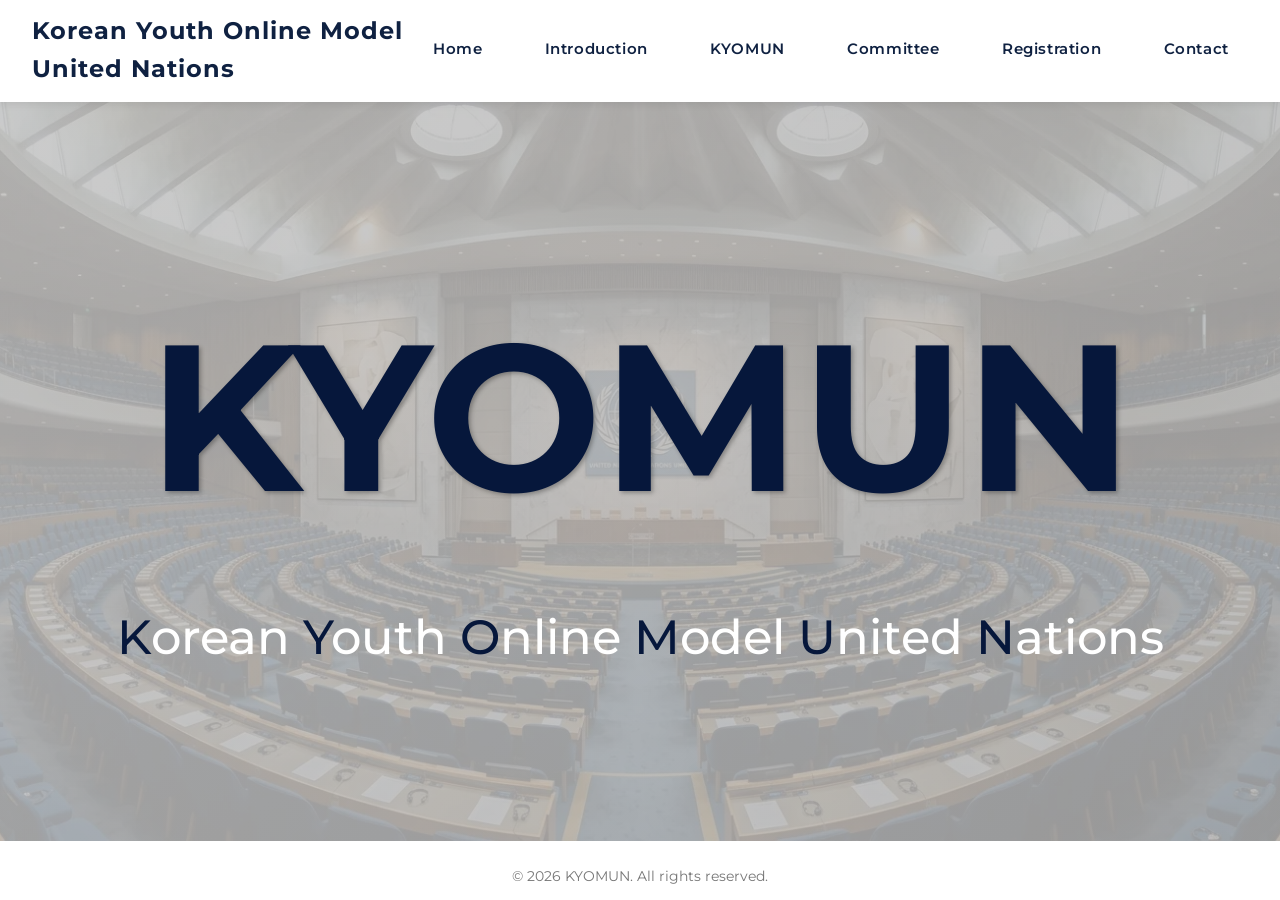
==== index.html @ 9842dc40 "Add files via upload" ====
<!DOCTYPE html>
<html lang="en">
<head>
    <meta charset="UTF-8">
    <meta name="viewport" content="width=device-width, initial-scale=1.0">
    <title>Home - KYOMUN</title>
    <link rel="stylesheet" href="styles.css">
</head>
<body class="home-page">
    <!-- Navigation -->
    <nav class="navbar">
        <div class="nav-container">
            <div class="logo-section">
                <span class="brand-name">Korean Youth Online Model United Nations</span>
            </div>
            
            <ul class="nav-menu">
                <li class="nav-item">
                    <a href="index.html" class="nav-link">Home</a>
                </li>
                <li class="nav-item dropdown">
                    <a href="#" class="nav-link">Introduction</a>
                    <div class="dropdown-menu">
                        <a href="about-kyomun.html" class="dropdown-link">About KYOMUN</a>
                        <a href="about-kylo.html" class="dropdown-link">About KYLO</a>
                        <a href="member.html" class="dropdown-link">About the Team</a>
                    </div>
                </li>
                <li class="nav-item dropdown">
                    <a href="#" class="nav-link">KYOMUN</a>
                    <div class="dropdown-menu">
                        <a href="overview.html" class="dropdown-link">Overview</a>
                        <a href="schedule.html" class="dropdown-link">Schedule</a>
                        <a href="conference-material.html" class="dropdown-link">Conference Material</a>
                    </div>
                </li>
                <li class="nav-item dropdown">
                    <a href="#" class="nav-link">Committee</a>
                    <div class="dropdown-menu">
                        <a href="who.html" class="dropdown-link">WHO</a>
                        <a href="uncstd.html" class="dropdown-link">UNCSTD</a>
                        <a href="specpol.html" class="dropdown-link">SPECPOL</a>
                    </div>
                </li>
                <li class="nav-item dropdown">
                    <a href="#" class="nav-link">Registration</a>
                    <div class="dropdown-menu">
                        <a href="delegate-registration.html" class="dropdown-link">Delegate Registration</a>
                        <a href="faq.html" class="dropdown-link">FAQ</a>
                    </div>
                </li>
                <li class="nav-item dropdown">
                    <a href="#" class="nav-link">Contact</a>
                    <div class="dropdown-menu">
                        <a href="contact-us.html" class="dropdown-link">Contact Us</a>
                    </div>
                </li>
            </ul>

            <div class="hamburger">
                <span></span>
                <span></span>
                <span></span>
            </div>
        </div>
    </nav>

    <!-- Hero Section -->
    <section class="hero">
        <div class="hero-content">
            <h1><span style="color:#06173b;">KYOMUN</span></h1>
            <p class="tagline"><span style="color:#06173b;">K</span>orean <span style="color:#06173b;">Y</span>outh <span style="color:#06173b;">O</span>nline <span style="color:#06173b;">M</span>odel <span style="color:#06173b;">U</span>nited <span style="color:#06173b;">N</span>ations</p>
        </div>
    </section>

    <!-- Footer -->
    <footer class="footer">
        <div class="container">
            <div class="footer-bottom">
                <p>&copy; 2026 KYOMUN. All rights reserved.</p>
            </div>
        </div>
    </footer>

    <script src="script.js"></script>
</body>
</html>
---- styles.css ----
/* ====================================
   KYOMUN - Korean Youth Online Model United Nations
   Professional CSS Stylesheet
   ==================================== */

/*
Font
*/

@import url('https://fonts.googleapis.com/css2?family=League+Spartan:wght@100..900&display=swap');
@import url('https://fonts.googleapis.com/css2?family=Montserrat:ital,wght@0,100..900;1,100..900&display=swap');




/* Root Variables */
:root {
    --primary-blue: #003d82;
    --secondary-blue: #0066cc;
    --light-blue: #e8f1f8;
    --accent-blue: #0099ff;
    --white: #ffffff;
    --light-gray: #f5f5f5;
    --dark-gray: #333333;
    --text-gray: #555555;
    --border-gray: #ddd;
    --success-color: #27ae60;
    --warning-color: #f39c12;
}

/* ====================================
   GLOBAL STYLES
   ==================================== */

* {
    margin: 0;
    padding: 0;
    box-sizing: border-box;
}

html, body {
    width: 100%;
    min-height: 100%;
}

body {
    display: flex;
    flex-direction: column;
    min-height: 100vh;
    font-family:"Montserrat", sans-serif;
    line-height: 1.6;
    color: var(--text-gray);
    background-color: var(--white);
}

.page-content {
    flex: 1;
}

.about-kylo-page .page-content .container,
.about-kyomun-page .page-content .container {
    position: relative;
}

.about-kylo-page .page-content .container::before {
    content: '';
    position: absolute;
    top: -500px;
    left: -400px;
    width: 1000px;
    height: 1000px;
    background: url('kylologo.webp') center/contain no-repeat;
    opacity: 0.1;
    pointer-events: none;
    z-index: 0;
}

.about-kyomun-page .page-content .container::before {
    content: '';
    position: absolute;
    top: -450px;
    left: -400px;
    width: 1000px;
    height: 1000px;
    background: url('kyomunlogo.webp') center/contain no-repeat;
    opacity: 0.1;
    pointer-events: none;
    z-index: 0;
}

.about-kylo-page .page-content article,
.about-kyomun-page .page-content article {
    position: relative;
    z-index: 1;
}

@media (max-width: 900px) {
    .about-kylo-page .page-content .container::before,
    .about-kyomun-page .page-content .container::before {
        display: none;
    }
}

/* KYOMUN header background for Overview / Schedule / Conference Material pages */
.page-header {
    position: relative;
    overflow: hidden;
    min-height: 260px;
    display: flex;
    align-items: center;
}

.page-header::before {
    content: '';
    position: absolute;
    inset: 0;
    opacity: 0.14;
    pointer-events: none;
    z-index: 0;
    transform: scale(1.02);
}

.page-header .container {
    position: relative;
    z-index: 1;
}

@media (max-width: 900px) {
    .page-header::before {
        display: none;
    }
}

.footer {
    margin-top: auto;
}

body.home-page {
    background: transparent;

    min-height: 100vh;
    display: flex;
    flex-direction: column;
}

body.home-page main,
body.home-page section {
    flex: 1;
}

a {
    color: var(--secondary-blue);
    text-decoration: none;
    transition: color 0.3s ease;
}



.container {
    max-width: 1200px;
    margin: 0 auto;
    padding: 0 20px;
}

button {
    cursor: pointer;
    border: none;
    transition: all 0.3s ease;
}

/* ====================================
   ANIMATIONS
   ==================================== */

@keyframes fadeIn {
    from {
        opacity: 0;
    }
    to {
        opacity: 1;
    }
}

.recruiting-popout {
    position: fixed;
    bottom: 24px;
    left: 24px;
    z-index: 1100;
    width: min(320px, calc(100vw - 48px));
    background: linear-gradient(180deg, #0a4da4 0%, #2b79d9 100%);
    color: #ffffff;
    border-radius: 18px;
    box-shadow: 0 18px 40px rgba(0, 0, 0, 0.18);
    padding: 20px 22px;
    animation: popoutFadeIn 0.4s ease-out;
}

.recruiting-popout h2 {
    margin: 0 0 10px;
    font-size: 1.13rem;
    letter-spacing: 0.02em;
}

.recruiting-popout p {
    margin: 0;
    color: rgba(255, 255, 255, 0.92);
    line-height: 1.5;
    font-size: 0.95rem;
}

.recruiting-popout a {
    color: #ffec7a;
    text-decoration: underline;
    font-weight: 700;
}

.recruiting-popout.hide {
    animation: popoutFadeOut 0.3s ease-in forwards;
}

@keyframes popoutFadeIn {
    from {
        opacity: 0;
        transform: translateY(-14px) scale(0.98);
    }
    to {
        opacity: 1;
        transform: translateY(0) scale(1);
    }
}

@keyframes popoutFadeOut {
    from {
        opacity: 1;
        transform: translateY(0) scale(1);
    }
    to {
        opacity: 0;
        transform: translateY(-10px) scale(0.98);
    }
}

/* ====================================
   NAVBAR STYLES
   ==================================== */

.navbar {
    background: transparent !important;
    background-color: transparent !important;
    background-image: none !important;
    color: var(--primary-blue);
    padding: 0;
    position: sticky;
    top: 0;
    z-index: 1000;
    box-shadow: 0 2px 8px rgba(0, 0, 0, 0.08);
    border-bottom: 1px solid rgba(255, 255, 255, 0.2);
    backdrop-filter: blur(10px);
    font-family: "Montserrat", sans-serif;
    letter-spacing: 0.6px;
}

.nav-container {
    width: 100%;
    max-width: none;
    margin: 0;
    display: flex;
    justify-content: space-between;
    align-items: center;
    padding: 0.75rem 2rem 0.75rem 2rem;
    gap: 0;
    background: transparent;
}

.nav-menu {
    order: 2;
}

.logo {
    height: 90px;
    width: 90px;
    object-fit: contain;
    filter: none;
}

.brand-name {
    font-size: 1.5rem;
    font-weight: 700;
    letter-spacing: 1px;
    color: #0F2141;
    font-family: "Montserrat", sans-serif;
}

.nav-menu {
    display: flex;
    list-style: none;
    gap: 1.5rem;
    flex: 0;
    justify-content: flex-end;
}

.nav-item {
    position: relative;
}

.nav-link {
    display: block;
    padding: 1rem 1.2rem;
    color: #0F2141;
    font-weight: 600;
    font-size: 0.95rem;
    transition: color 0.3s ease;
    border-bottom: 3px solid transparent;
    font-family: "Montserrat", sans-serif;
}



/* Dropdown Menu */
.dropdown-menu {
    position: absolute;
    top: 100%;
    left: 0;
    background-color: rgba(255, 255, 255, 0.98);
    min-width: 200px;
    max-width: 240px;
    box-shadow: 0 8px 16px rgba(0, 61, 130, 0.15);
    border-radius: 4px;
    opacity: 0;
    visibility: hidden;
    transform: translateY(-10px);
    transition: all 0.3s ease;
    z-index: 999;
    overflow: hidden;
    box-sizing: border-box;
}

.nav-item:last-child .dropdown-menu {
    left: auto;
    right: 0;
}

.dropdown-menu::before {
    content: '';
    position: absolute;
    top: -8px;
    left: 15px;
    width: 0;
    height: 0;
    border-left: 8px solid transparent;
    border-right: 8px solid transparent;
    border-bottom: 8px solid var(--white);
}

.nav-item:hover .dropdown-menu {
    opacity: 1;
    visibility: visible;
    transform: translateY(0);
}

.dropdown-link {
    display: block;
    padding: 12px 20px;
    color: var(--primary-blue);
    font-weight: 600;
    font-size: 0.9rem;
    border-bottom: 1px solid var(--light-gray);
    transition: all 0.3s ease;
    font-family: "Montserrat", sans-serif;
}

.dropdown-link:last-child {
    border-bottom: none;
}

.dropdown-link:hover {
    background-color: #f3f1f1;
}

/* Hamburger Menu */
.hamburger {
    display: none;
    flex-direction: column;
    cursor: pointer;
    gap: 5px;
    order: 3;
}

.hamburger span {
    width: 25px;
    height: 3px;
    background-color: var(--primary-blue);
    border-radius: 3px;
    transition: all 0.3s ease;
}

/* ====================================
   HERO SECTION
   ==================================== */

.hero {
background:
    linear-gradient(
        135deg,
        rgba(194, 194, 194, 0.85) 0%,
        rgba(179, 179, 179, 0.85) 100%
    ),
    url('conferenceAI.webp') center/cover no-repeat;
    background-size: cover;
    background-position: center;
    color: var(--white);
    padding: 100px 20px;
    text-align: center;
    min-height: 500px;
    display: flex;
    align-items: center;
    justify-content: center;
}

.hero-content h1 {
    font-size: 13rem;
    font-weight: 700;
    margin-bottom: 1rem;
    text-shadow: 2px 2px 4px rgba(0, 0, 0, 0.3);
    animation: fadeIn 1.2s ease-in-out;
}

.hero-content .tagline {
    font-size: 3rem;
    margin-bottom: 1rem;
    font-weight: 500;
    animation: fadeIn 1.2s ease-in-out 0.5s both;
}

.hero-content .subtitle {
    font-size: 1.3rem;
    margin-bottom: 1rem;
    font-weight: 300;
    opacity: 0.9;
    animation: fadeIn 1.2s ease-in-out 1s both;
}

.hero-description {
    font-size: 1.1rem;
    margin-bottom: 2rem;
    max-width: 600px;
    margin-left: auto;
    margin-right: auto;
    opacity: 0.95;
}

.cta-button {
    background-color: #00cc66;
    color: var(--white);
    padding: 12px 40px;
    font-size: 1rem;
    font-weight: 600;
    border-radius: 50px;
    border: none;
    transition: all 0.3s ease;
    box-shadow: 0 4px 15px rgba(0, 204, 102, 0.4);
}

.cta-button:hover {
    background-color: #00b359;
    transform: translateY(-2px);
    box-shadow: 0 6px 20px rgba(0, 204, 102, 0.6);
}

/* ====================================
   PAGE HEADER
   ==================================== */

.page-header {
    background: linear-gradient(135deg, rgba(30, 131, 198, 0.92) 0%, rgba(162, 178, 193, 0.92) 100%);
    background-attachment: fixed;
    color: var(--primary-blue);
    padding: 90px 20px 60px;
    text-align: center;
}

.page-header h1 {
    font-size: 2.5rem;
    margin-bottom: 0.5rem;
    color: #ffffff;
    display: inline-block;
    background: #0f2141;
    padding: 10px 18px;
    border-radius: 8px;
    box-shadow: 0 12px 30px rgba(15, 33, 65, 0.45);
    font-weight: 800;
    letter-spacing: 0.6px;
    text-shadow: 0 4px 12px rgba(0,0,0,0.45);
}

.page-header p {
    font-size: 1.1rem;
    opacity: 0.95;
    color: #f2f7fb;
}

/* ====================================
   ABOUT PREVIEW SECTION
   ==================================== */

.about-preview {
    padding: 60px 20px;
    background-color: var(--light-blue);
}

.section-bg {
    background: none;
}

.cta-section.section-bg {
    background: linear-gradient(135deg, var(--secondary-blue) 0%, var(--primary-blue) 100%);
}

.about-preview h2 {
    text-align: center;
    font-size: 2.2rem;
    color: var(--primary-blue);
    margin-bottom: 3rem;
}

.about-grid {
    display: grid;
    grid-template-columns: repeat(auto-fit, minmax(300px, 1fr));
    gap: 2rem;
}

.about-card {
    background: var(--white);
    padding: 2rem;
    border-radius: 8px;
    box-shadow: 0 2px 8px rgba(0, 61, 130, 0.1);
    border-top: 4px solid var(--secondary-blue);
    transition: all 0.3s ease;
}

.about-card:hover {
    transform: translateY(-5px);
    box-shadow: 0 8px 16px rgba(0, 61, 130, 0.2);
}

.about-card h3 {
    color: var(--secondary-blue);
    margin-bottom: 1rem;
    font-size: 1.3rem;
}

.about-card p {
    color: var(--text-gray);
    line-height: 1.8;
}

/* ====================================
   COMMITTEES PREVIEW SECTION
   ==================================== */

.committees-preview {
    padding: 60px 20px;
    background-color: var(--white);
}

.committees-preview h2 {
    text-align: center;
    font-size: 2.2rem;
    color: var(--primary-blue);
    margin-bottom: 3rem;
}

.committees-grid {
    display: grid;
    grid-template-columns: repeat(auto-fit, minmax(280px, 1fr));
    gap: 2rem;
}

.committee-preview-card {
    background: linear-gradient(135deg, var(--light-blue) 0%, rgba(232, 241, 248, 0.7) 100%);
    padding: 2rem;
    border-radius: 8px;
    border-left: 5px solid var(--secondary-blue);
    transition: all 0.3s ease;
}

.committee-preview-card:hover {
    transform: translateX(5px);
    box-shadow: 0 4px 12px rgba(0, 61, 130, 0.15);
}

.committee-preview-card h3 {
    color: var(--primary-blue);
    font-size: 1.5rem;
    margin-bottom: 0.5rem;
}

.committee-preview-card p {
    color: var(--secondary-blue);
    font-weight: 500;
    margin-bottom: 1rem;
}

.read-more {
    color: var(--secondary-blue);
    font-weight: 600;
    transition: all 0.3s ease;
}

.read-more:hover {
    color: var(--accent-blue);
    margin-left: 5px;
}

/* ====================================
   CTA SECTION
   ==================================== */

.cta-section {
    background: linear-gradient(135deg, var(--secondary-blue) 0%, var(--primary-blue) 100%);
    color: var(--white);
    padding: 60px 20px;
    text-align: center;
}

.cta-section h2 {
    font-size: 2.2rem;
    margin-bottom: 1rem;
}

.cta-section p {
    font-size: 1.1rem;
    margin-bottom: 2rem;
    opacity: 0.95;
}

.cta-buttons {
    display: flex;
    gap: 1.5rem;
    justify-content: center;
    flex-wrap: wrap;
}

.btn {
    padding: 12px 30px;
    font-size: 1rem;
    font-weight: 600;
    border-radius: 5px;
    display: inline-block;
    transition: all 0.3s ease;
    text-decoration: none;
}

.btn-primary {
    background-color: #00cc66;
    color: var(--white);
}

.btn-primary:hover {
    background-color: #00b359;
}

.btn-secondary {
    background-color: transparent;
    color: var(--white);
    border: 2px solid var(--white);
}

.btn-secondary:hover {
    background-color: var(--white);
    color: var(--secondary-blue);
}

/* ====================================
   PAGE CONTENT
   ==================================== */

.page-content {
    padding: 50px 20px;
    min-height: 400px;
    background-color: var(--white);
}

article {
    max-width: 900px;
    margin: 0 auto;
}

article h2 {
    color: var(--primary-blue);
    font-size: 1.8rem;
    margin-top: 2rem;
    margin-bottom: 1rem;
    padding-bottom: 0.5rem;
    border-bottom: 3px solid var(--light-blue);
}

article h3 {
    color: var(--secondary-blue);
    font-size: 1.3rem;
    margin-top: 1.5rem;
    margin-bottom: 0.8rem;
}

article h4 {
    color: var(--primary-blue);
    margin-top: 1rem;
    margin-bottom: 0.5rem;
}

article p {
    margin-bottom: 1rem;
    line-height: 1.8;
    color: var(--text-gray);
}

article ul {
    margin: 1rem 0 1rem 2rem;
}

article li {
    margin-bottom: 0.5rem;
    color: var(--text-gray);
}

article ol {
    margin: 1rem 0 1rem 2rem;
    list-style-type: decimal;
}

article a {
    color: var(--secondary-blue);
    font-weight: 500;
}

article a:hover {
    color: var(--accent-blue);
    text-decoration: underline;
}

.member-secretariat {
    display: grid;
    grid-template-columns: 1fr;
    gap: 2rem;
    margin-top: 2rem;
    align-items: start;
}

.letter-card {
    background: transparent;
    border-radius: 0;
    padding: 0;
    box-shadow: none;
    width: 100%;
}

.secretariat-card {
    display: none;
}

.secretariat-card img {
    width: 100%;
    max-width: 500px;
    border-radius: 14px;
    margin-bottom: 0;
    object-fit: cover;
    display: block;
}

.secretariat-card h2,
.secretariat-card h3,
.secretariat-card h4 {
    margin-top: 0;
}

.secretariat-card h2 {
    color: var(--primary-blue);
    margin-bottom: 0.4rem;
}

.secretariat-card h3 {
    color: var(--secondary-blue);
    margin-bottom: 1rem;
}

.secretariat-card ul {
    list-style: disc;
    margin: 1rem 0 0 1.4rem;
}

.letter-card h2 {
    color: var(--primary-blue);
    margin-bottom: 1rem;
}

.letter-card p {
    margin-bottom: 1rem;
}

.member-chairs {
    margin-top: 3rem;
}

.chairs-grid {
    display: grid;
    grid-template-columns: repeat(auto-fit, minmax(250px, 1fr));
    gap: 1.5rem;
    margin-top: 1.5rem;
}

.chair-card {
    background: var(--white);
    border-radius: 14px;
    padding: 1.75rem;
    border-left: 4px solid var(--secondary-blue);
    box-shadow: 0 12px 26px rgba(0, 61, 130, 0.08);
}

.chair-card h3 {
    margin-bottom: 0.75rem;
}

.undersecretaries-grid {
    display: grid;
    grid-template-columns: repeat(auto-fit, minmax(180px, 1fr));
    gap: 1rem;
    margin-top: 1rem;
}

@media (max-width: 900px) {
    .member-secretariat {
        grid-template-columns: 1fr;
    }
}

.venue-bg {
    background: linear-gradient(135deg, rgba(0, 61, 130, 0.85) 0%, rgba(0, 102, 204, 0.85) 100%), url('서구청.webp') center/cover no-repeat;
    background-attachment: fixed;
}

.venue-bg article h2 {
    color: var(--white);
    border-bottom-color: rgba(232, 241, 248, 0.5);
}

.venue-bg article h3 {
    color: var(--light-blue);
}

.venue-bg article h4 {
    color: var(--white);
}

.venue-bg article p {
    color: var(--white);
}

.venue-bg article li {
    color: var(--white);
}

.venue-bg article strong {
    color: var(--light-blue);
}

.venue-bg article a {
    color: #FFD700;
    font-weight: 600;
}

.venue-bg article a:hover {
    color: var(--white);
    text-decoration: underline;
}

.venue-bg .amenity-card,
.venue-bg .amenity-card p {
    color: var(--text-gray);
}

.venue-bg .amenity-card h3 {
    color: var(--primary-blue);
}

.venue-bg .amenities-grid {
    grid-template-columns: repeat(3, 1fr);
}

/* ====================================
   GRID LAYOUTS
   ==================================== */

.objectives-grid,
.amenities-grid,
.included-grid,
.programming-grid,
.agenda-grid,
.contact-info-grid,
.departments-grid {
    display: grid;
    grid-template-columns: repeat(auto-fit, minmax(280px, 1fr));
    gap: 2rem;
    margin: 2rem 0;
}

.objective-card,
.amenity-card,
.included-item,
.program-card,
.agenda-card,
.contact-info-card,
.department-card {
    background: var(--light-blue);
    padding: 0.8rem 1.2rem;
    border-radius: 8px;
    border-left: 4px solid var(--secondary-blue);
    transition: all 0.3s ease;
}



.objective-card h3,
.amenity-card h3,
.program-card h3,
.agenda-card h3,
.contact-info-card h3,
.department-card h3 {
    color: var(--primary-blue);
    margin-bottom: 0.8rem;
}

/* ====================================
   LISTS
   ==================================== */

.values-list,
.experience-list,
.reasons-list,
.research-list,
.prep-list,
.eligibility-list,
.conduct-list,
.policy-list,
.rules-list,
.process-list {
    margin: 1.5rem 0;
}

.values-list li,
.experience-list li,
.reasons-list li,
.research-list li,
.prep-list li,
.eligibility-list li,
.conduct-list li,
.policy-list li,
.rules-list li,
.process-list li {
    margin-bottom: 0.8rem;
    padding-left: 1rem;
}

.eligibility-list,
.experience-list {
    padding: 1.4rem 1.5rem;
    background: rgba(0, 102, 204, 0.06);
    border-left: 4px solid var(--secondary-blue);
    border-radius: 12px;
    list-style-type: disc;
    list-style-position: inside;
}

.eligibility-list li,
.experience-list li {
    margin-bottom: 0.9rem;
    color: var(--dark-gray);
    font-weight: 600;
    line-height: 1.7;
}

.eligibility-list li::marker,
.experience-list li::marker {
    color: var(--secondary-blue);
    font-size: 1.1rem;
}

/* ====================================
   INFO & CONTACT BOXES
   ==================================== */

.contact-box,
.info-box,
.note-box,
.venue-info-box,
.download-box,
.deadline-box,
.registration-box,
.cta-box,
.registration-cta,
.testimonial-box,
.social-media-section {
    background: var(--light-blue);
    padding: 2rem;
    border-radius: 8px;
    border-left: 4px solid var(--secondary-blue);
    margin: 2rem 0;
}

.registration-cta {
    text-align: center;
}

.registration-cta a.btn-primary {
    display: inline-block;
    min-width: 280px;
    padding: 18px 44px;
    font-size: 1.05rem;
    border-radius: 38px;
    background: linear-gradient(135deg, var(--secondary-blue) 0%, var(--primary-blue) 100%);
    box-shadow: 0 14px 28px rgba(0, 61, 130, 0.18);
    color: var(--white);
}

.custom-registration-btn {
    text-align: center;
    margin: 3rem 0;
    padding: 3rem 2rem;
    background: linear-gradient(135deg, rgba(0, 153, 255, 0.08) 0%, rgba(0, 102, 204, 0.08) 100%);
    border-radius: 12px;
    border: 2px solid #0099ff;
    position: relative;
}

.custom-registration-btn::before {
    content: '';
    position: absolute;
    top: -2px;
    left: -2px;
    right: -2px;
    bottom: -2px;
    background: linear-gradient(135deg, #0099ff 0%, #0066cc 100%);
    border-radius: 12px;
    z-index: -1;
    opacity: 0.1;
}

.custom-registration-btn a {
    display: inline-block;
    padding: 18px 70px;
    font-size: 1.25rem;
    font-weight: 700;
    color: var(--white);
    background: linear-gradient(135deg, #0099ff 0%, #0066cc 100%);
    border-radius: 50px;
    text-decoration: none;
    box-shadow: 0 12px 35px rgba(0, 102, 204, 0.4);
    transition: all 0.35s ease;
    letter-spacing: 0.8px;
    border: none;
    cursor: pointer;
}

.custom-registration-btn a:hover {
    text-decoration: underline;
    color: var(--white);
    transform: none;
    box-shadow: 0 12px 35px rgba(0, 102, 204, 0.4);
}

.download-box {
    background: rgba(0, 102, 204, 0.08);
    border-left-color: var(--secondary-blue);
    padding: 24px;
    border-radius: 14px;
    margin: 1.75rem 0;
}

.deadline-box {
    background: rgba(0, 102, 204, 0.06);
    padding: 2rem;
    border-radius: 8px;
    border-left: 4px solid var(--secondary-blue);
    margin: 2rem 0;
}

.timeline-grid {
    display: grid;
    grid-template-columns: repeat(auto-fit, minmax(240px, 1fr));
    gap: 1.5rem;
    margin: 2rem 0;
}

.timeline-card {
    background: rgba(0, 102, 204, 0.06);
    border-left: 4px solid var(--secondary-blue);
    border-radius: 14px;
    padding: 1.75rem;
    box-shadow: 0 12px 28px rgba(0, 61, 130, 0.08);
}

.timeline-date {
    display: block;
    font-size: 1.35rem;
    font-weight: 800;
    color: var(--secondary-blue);
    margin-bottom: 1rem;
    letter-spacing: 0.3px;
}

.timeline-card h3 {
    margin-top: 0;
    margin-bottom: 0.8rem;
    color: var(--primary-blue);
    font-size: 1.05rem;
}

.timeline-card p {
    margin: 0.5rem 0;
    color: var(--text-gray);
    line-height: 1.7;
}

.download-box h3 {
    margin-bottom: 0.75rem;
    font-size: 1.25rem;
}

.download-box p {
    color: var(--dark-gray);
    margin-bottom: 1.1rem;
}

.download-button {
    display: inline-flex;
    align-items: center;
    gap: 0.75rem;
    padding: 14px 28px;
    border-radius: 999px;
    font-size: 1rem;
    font-weight: 700;
    text-transform: uppercase;
    letter-spacing: 0.03em;
    background: linear-gradient(135deg, var(--secondary-blue) 0%, var(--primary-blue) 100%);
    box-shadow: 0 12px 24px rgba(0, 61, 130, 0.18);
    color: var(--white);
}

.download-button:hover {
    transform: translateY(-1px);
    box-shadow: 0 16px 30px rgba(0, 61, 130, 0.22);
    text-decoration: underline;
    color: var(--white);
}



.contact-box h3,
.info-box h3,
.note-box h3,
.venue-info-box h3,
.download-box h3,
.deadline-box h3,
.registration-box h3,
.cta-box h3,
.registration-cta h3,
.testimonial-box h3,
.social-media-section h2 {
    color: var(--primary-blue);
    margin-bottom: 1rem;
}

.contact-box p,
.info-box p,
.note-box p,
.note-box ul,
.venue-info-box p,
.download-box p,
.deadline-box p,
.registration-box p,
.cta-box p,
.registration-cta p,
.testimonial-box blockquote,
.social-media-section p {
    color: var(--text-gray);
    margin-bottom: 0.5rem;
}

.testimonial-box blockquote {
    margin: 1rem 0;
    padding-left: 1rem;
    border-left: 3px solid var(--secondary-blue);
    font-style: italic;
    color: var(--primary-blue);
}

/* ====================================
   SCHEDULE TABLE
   ==================================== */

.schedule-table {
    margin: 2rem 0;
    border-collapse: collapse;
    width: 100%;
}

.schedule-item {
    display: grid;
    grid-template-columns: 200px 1fr;
    gap: 2rem;
    padding: 1.5rem;
    margin-bottom: 1rem;
    background: var(--light-blue);
    border-radius: 5px;
    border-left: 4px solid var(--secondary-blue);
}

.schedule-item .time {
    font-weight: 600;
    color: var(--secondary-blue);
}

.schedule-item .event {
    color: var(--text-gray);
}

/* ====================================
   PRICING TABLE
   ==================================== */

.pricing-table {
    display: grid;
    grid-template-columns: repeat(auto-fit, minmax(250px, 1fr));
    gap: 2rem;
    margin: 2rem 0;
}

.pricing-item {
    background: linear-gradient(135deg, var(--light-blue) 0%, rgba(0, 153, 255, 0.08) 100%);
    padding: 2rem;
    border-radius: 8px;
    border-top: 4px solid var(--secondary-blue);
    text-align: center;
    transition: all 0.3s ease;
}


.pricing-item h3 {
    color: var(--primary-blue);
    margin-bottom: 1rem;
    font-size: 1rem;
}

.pricing-item .price {
    font-size: 1.8rem;
    color: var(--secondary-blue);
    font-weight: 700;
    margin: 1rem 0;
}

.pricing-item .includes {
    color: var(--text-gray);
    font-size: 0.9rem;
}

/* ====================================
   CONTACT FORM
   ==================================== */

.contact-form {
    background: var(--light-blue);
    padding: 2rem;
    border-radius: 8px;
    margin: 2rem 0;
    max-width: 600px;
    margin-left: auto;
    margin-right: auto;
}

.form-group {
    margin-bottom: 1.5rem;
}

.form-group label {
    display: block;
    margin-bottom: 0.5rem;
    color: var(--primary-blue);
    font-weight: 600;
}

.form-group input,
.form-group select,
.form-group textarea {
    width: 100%;
    padding: 10px;
    border: 1px solid var(--border-gray);
    border-radius: 5px;
    font-family: inherit;
    font-size: 1rem;
    color: var(--text-gray);
    transition: border-color 0.3s ease;
}

.form-group input:focus,
.form-group select:focus,
.form-group textarea:focus {
    outline: none;
    border-color: var(--secondary-blue);
    box-shadow: 0 0 5px rgba(0, 102, 204, 0.3);
}

.form-group textarea {
    resize: vertical;
}

.form-group button {
    background-color: #00cc66;
    color: var(--white);
    padding: 12px 30px;
    font-weight: 600;
    border-radius: 5px;
    cursor: pointer;
    transition: all 0.3s ease;
}

.form-group button:hover {
    background-color: #00b359;
    transform: translateY(-2px);
}

/* ====================================
   SOCIAL LINKS
   ==================================== */

.social-links {
    display: flex;
    gap: 1rem;
    justify-content: center;
    flex-wrap: wrap;
}

.social-button,
.social-link {
    display: inline-block;
    padding: 10px 20px;
    background-color: var(--secondary-blue);
    color: var(--white);
    border-radius: 5px;
    text-decoration: none;
    font-weight: 600;
    transition: all 0.3s ease;
}

.social-button:hover,
.social-link:hover {
    background-color: var(--primary-blue);
    transform: translateY(-2px);
    box-shadow: 0 4px 12px rgba(0, 61, 130, 0.3);
}

/* ====================================
   PROCEDURES GRID
   ==================================== */

.procedures-grid {
    display: grid;
    grid-template-columns: repeat(auto-fit, minmax(200px, 1fr));
    gap: 1.5rem;
    margin: 2rem 0;
}

.procedure-card {
    background: var(--light-blue);
    padding: 1.5rem;
    border-radius: 5px;
    border-left: 4px solid var(--secondary-blue);
}

.procedure-card h3 {
    color: var(--primary-blue);
    margin-bottom: 0.5rem;
    font-size: 1rem;
}

.procedure-card p {
    font-size: 0.9rem;
    color: var(--text-gray);
}

/* ====================================
   FOOTER
   ==================================== */

.footer {
    background: transparent;
    color: #0F2141;
    padding: 1rem 20px 0.75rem;
    margin-top: auto;
}

.footer-content {
    display: grid;
    grid-template-columns: repeat(auto-fit, minmax(250px, 1fr));
    gap: 2rem;
    max-width: 1200px;
    margin: 0 auto;
    margin-bottom: 2rem;
}

.footer-section h4 {
    color: var(--white);
    margin-bottom: 1rem;
    font-size: 1.1rem;
}

.footer-section p {
    color: rgba(255, 255, 255, 0.9);
    margin-bottom: 0.5rem;
}

.footer-section ul {
    list-style: none;
}

.footer-section ul li {
    margin-bottom: 0.5rem;
}

.footer-section a {
    color: rgba(255, 255, 255, 0.9);
    transition: color 0.3s ease;
}

.footer-section a:hover {
    color: #00cc66;
}

.footer-bottom {
    text-align: center;
    font-family: "Montserrat", sans-serif;
    padding-top: 0.5rem;
    border-top: none;
    color: rgba(84, 84, 84, 0.8);
    font-size: 0.9rem;
    max-width: 1200px;
    margin: 0 auto;
}

/* ====================================
   RESPONSIVE DESIGN
   ==================================== */

@media (max-width: 768px) {
    /* Hamburger Menu */
    .hamburger {
        display: flex;
    }

    .nav-menu {
        display: none;
        position: absolute;
        top: 60px;
        left: 0;
        right: 0;
        flex-direction: column;
        background: rgba(232, 241, 248, 0.98);
        padding: 1rem 0;
        gap: 0;
        box-shadow: 0 4px 8px rgba(0, 0, 0, 0.1);
    }

    .nav-menu.active {
        display: flex;
    }

    .nav-item {
        width: 100%;
        position: relative;
    }

    .nav-link {
        padding: 0.75rem 1.5rem;
        border-bottom: 1px solid rgba(0, 61, 130, 0.1);
        color: var(--primary-blue);
    }

    .dropdown-menu {
        position: static;
        opacity: 0;
        visibility: hidden;
        max-height: 0;
        transition: all 0.3s ease;
        transform: none;
        box-shadow: none;
        background: rgba(210, 230, 250, 0.8);
        border-radius: 0;
    }

    .dropdown-menu::before {
        display: none;
    }

    .nav-item.dropdown.active .dropdown-menu {
        opacity: 1;
        visibility: visible;
        max-height: 500px;
    }

    .dropdown-link {
        color: var(--primary-blue);
        border: none;
        padding-left: 3rem;
    }

    .dropdown-link:hover {
        background-color: rgba(0, 102, 204, 0.1);
        color: var(--secondary-blue);
    }

    /* Hero Section */
    .hero-content h1 {
        font-size: 2rem;
    }

    .hero-content .tagline {
        font-size: 1.2rem;
    }

    .hero-description {
        font-size: 1rem;
    }

    .hero {
        padding: 50px 20px;
        min-height: 350px;
    }

    /* Page Header */
    .page-header h1 {
        font-size: 2rem;
    }

    .page-header p {
        font-size: 1rem;
    }

    /* Grid Layouts */
    .about-grid,
    .committees-grid,
    .objectives-grid,
    .amenities-grid,
    .included-grid,
    .pricing-table,
    .contact-info-grid,
    .departments-grid {
        grid-template-columns: 1fr;
    }

    .schedule-item {
        grid-template-columns: 1fr;
        gap: 1rem;
    }

    .cta-buttons {
        flex-direction: column;
    }

    .btn {
        width: 100%;
    }

    article h2 {
        font-size: 1.5rem;
    }

    /* Footer */
    .footer-content {
        grid-template-columns: 1fr;
    }

    /* Navigation Container */
    .nav-container {
        gap: 1rem;
    }

    .brand-name {
        display: none;
    }
}

@media (max-width: 480px) {
    /* Logo */
    .logo {
        height: 35px;
        width: 35px;
    }

    /* Hero */
    .hero-content h1 {
        font-size: clamp(5rem, 18vw, 8rem);
        line-height: 1;
    }

    .hero-content .tagline {
        display: none;
    }

    .hero {
        padding: 40px 18px;
        min-height: 520px;
    }

    /* About Section */
    .about-preview h2,
    .committees-preview h2,
    .cta-section h2 {
        font-size: 1.5rem;
    }

    article h2 {
        font-size: 1.3rem;
    }

    article h3 {
        font-size: 1.1rem;
    }

    /* Forms */
    .contact-form {
        padding: 1.5rem;
    }

    /* Social */
    .social-links {
        gap: 0.5rem;
    }

    .social-button,
    .social-link {
        padding: 8px 15px;
        font-size: 0.9rem;
    }
}
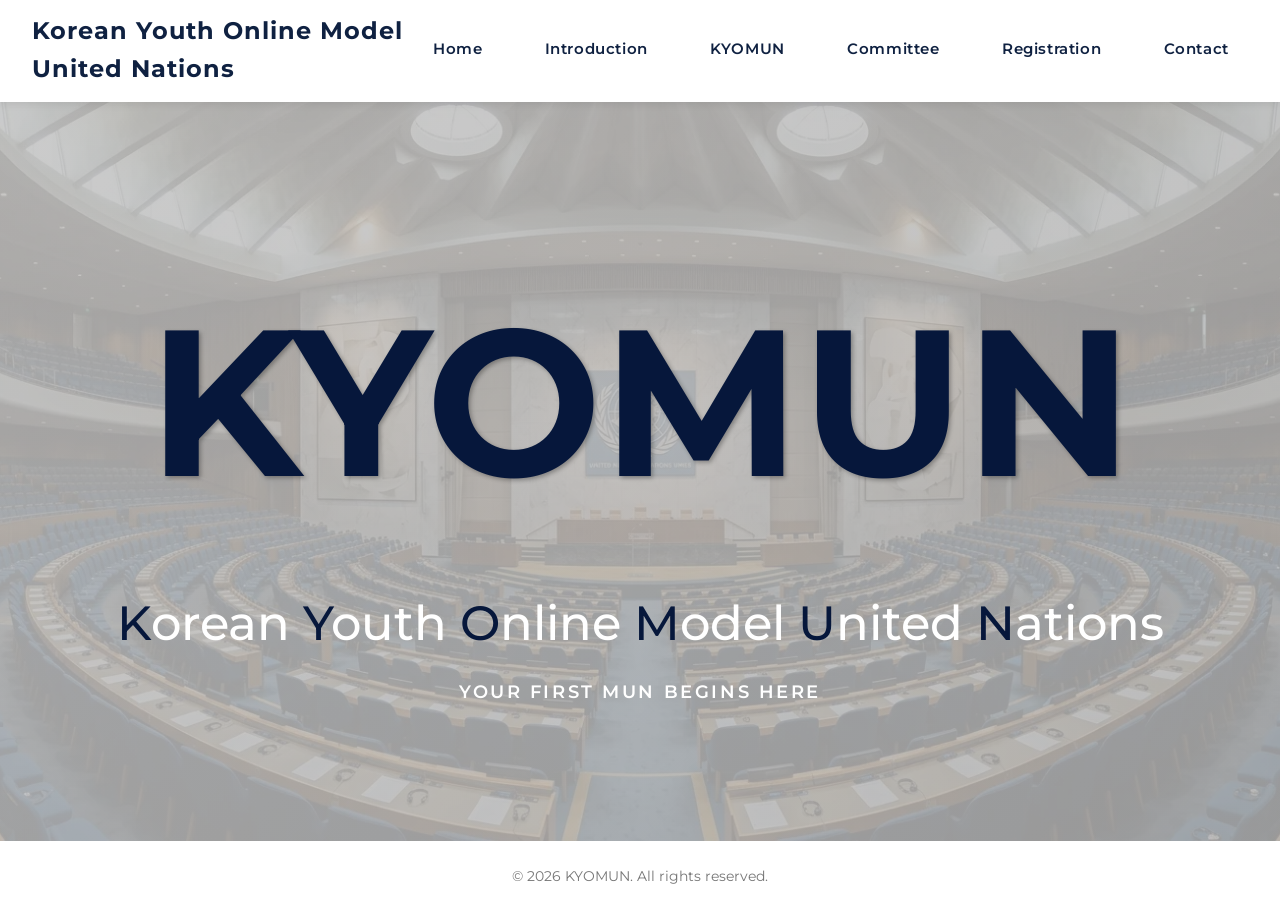
==== commit 9d32ac73: "Add files via upload" ====
--- a/index.html
+++ b/index.html
@@ -3,8 +3,21 @@
 <head>
     <meta charset="UTF-8">
     <meta name="viewport" content="width=device-width, initial-scale=1.0">
-    <title>Home - KYOMUN</title>
+    <title>KYOMUN | Korean Youth Online Model United Nations</title>
+    <meta name="description" content="KYOMUN is the Korean Youth Online Model United Nations platform for youth delegates, committees, and conference resources.">
+    <meta name="keywords" content="KYOMUN, Korean Youth Online Model United Nations, online MUN, youth diplomacy, model united nations Korea">
+    <meta name="robots" content="index,follow">
+    <link rel="canonical" href="index.html">
+    <meta property="og:title" content="KYOMUN | Korean Youth Online Model United Nations">
+    <meta property="og:description" content="KYOMUN is the Korean Youth Online Model United Nations platform for youth delegates, committees, and conference resources.">
+    <meta property="og:type" content="website">
+    <meta property="og:site_name" content="KYOMUN">
+    <link rel="apple-touch-icon" sizes="180x180" href="apple-touch-icon.png">
+    <link rel="icon" type="image/png" sizes="32x32" href="favicon-32x32.png">
+    <link rel="icon" type="image/png" sizes="16x16" href="favicon-16x16.png">
+    <link rel="manifest" href="favicon_io/site.webmanifest">
     <link rel="stylesheet" href="styles.css">
+    <meta name="google-site-verification" content="A4oLl4li3_09O3NIlUh3a5E0nfuYULx_SpjlSbdPOd4" />
 </head>
 <body class="home-page">
     <!-- Navigation -->
@@ -70,6 +83,7 @@
         <div class="hero-content">
             <h1><span style="color:#06173b;">KYOMUN</span></h1>
             <p class="tagline"><span style="color:#06173b;">K</span>orean <span style="color:#06173b;">Y</span>outh <span style="color:#06173b;">O</span>nline <span style="color:#06173b;">M</span>odel <span style="color:#06173b;">U</span>nited <span style="color:#06173b;">N</span>ations</p>
+            <p class="hero-subtext">Your First MUN Begins Here</p>
         </div>
     </section>
 
--- a/styles.css
+++ b/styles.css
@@ -432,6 +432,17 @@
     animation: fadeIn 1.2s ease-in-out 0.5s both;
 }
 
+.hero-content .hero-subtext {
+    margin-top: 0.4rem;
+    color: #ffffff;
+    font-size: 1.15rem;
+    font-weight: 600;
+    letter-spacing: 0.14em;
+    text-transform: uppercase;
+    opacity: 0.95;
+    animation: fadeIn 1.2s ease-in-out 0.8s both;
+}
+
 .hero-content .subtitle {
     font-size: 1.3rem;
     margin-bottom: 1rem;
@@ -889,6 +900,55 @@
 /* ====================================
    GRID LAYOUTS
    ==================================== */
+
+/* ====================================
+   TICKER / BANNER
+   Robust marquee: JS duplicates content until wide enough and sets CSS vars
+   ==================================== */
+.ticker-banner {
+    width: 100%;
+    background: linear-gradient(90deg, var(--primary-blue), var(--secondary-blue));
+    overflow: hidden;
+    padding: 12px 0;
+}
+.ticker-wrap {
+    overflow: hidden;
+}
+.ticker-inner {
+    display: inline-block;
+    white-space: nowrap;
+    will-change: transform;
+    animation: marquee var(--marquee-duration, 18s) linear infinite;
+    transform: translateX(0);
+}
+.ticker-item {
+    display: inline-block;
+    color: #fff;
+    font-weight: 700;
+    padding: 0 2.25rem;
+    font-size: 1rem;
+    letter-spacing: 0.3px;
+    flex: 0 0 auto;
+}
+
+.ticker-highlight {
+    color: #ffd166;
+    font-weight: 800;
+}
+
+@keyframes marquee {
+    from { transform: translateX(0); }
+    to   { transform: translateX(var(--marquee-shift)); }
+}
+
+@media (max-width: 700px) {
+    .ticker-item { padding: 0 1rem; font-size: 0.9rem; }
+}
+
+@media (prefers-reduced-motion: reduce) {
+    .ticker-inner { animation: none; }
+}
+
 
 .objectives-grid,
 .amenities-grid,
@@ -1021,50 +1081,42 @@
     color: var(--white);
 }
 
-.custom-registration-btn {
-    text-align: center;
-    margin: 3rem 0;
-    padding: 3rem 2rem;
-    background: linear-gradient(135deg, rgba(0, 153, 255, 0.08) 0%, rgba(0, 102, 204, 0.08) 100%);
+.registration-box {
+    margin-top: 0;
+}
+
+.registration-box h2 {
+    margin-top: 0;
+    padding-bottom: 0.5rem;
+    border-bottom: none;
+}
+
+.registration-box .download-button {
+    margin-top: 1rem;
+}
+
+.registration-steps {
+    display: grid;
+    gap: 1rem;
+    margin: 1.5rem 0 0;
+}
+
+.registration-step {
+    background: rgba(0, 102, 204, 0.06);
+    border-left: 4px solid var(--secondary-blue);
     border-radius: 12px;
-    border: 2px solid #0099ff;
-    position: relative;
-}
-
-.custom-registration-btn::before {
-    content: '';
-    position: absolute;
-    top: -2px;
-    left: -2px;
-    right: -2px;
-    bottom: -2px;
-    background: linear-gradient(135deg, #0099ff 0%, #0066cc 100%);
-    border-radius: 12px;
-    z-index: -1;
-    opacity: 0.1;
-}
-
-.custom-registration-btn a {
-    display: inline-block;
-    padding: 18px 70px;
-    font-size: 1.25rem;
-    font-weight: 700;
-    color: var(--white);
-    background: linear-gradient(135deg, #0099ff 0%, #0066cc 100%);
-    border-radius: 50px;
-    text-decoration: none;
-    box-shadow: 0 12px 35px rgba(0, 102, 204, 0.4);
-    transition: all 0.35s ease;
-    letter-spacing: 0.8px;
-    border: none;
-    cursor: pointer;
-}
-
-.custom-registration-btn a:hover {
-    text-decoration: underline;
-    color: var(--white);
-    transform: none;
-    box-shadow: 0 12px 35px rgba(0, 102, 204, 0.4);
+    padding: 1.25rem 1.5rem;
+    box-shadow: 0 8px 20px rgba(0, 61, 130, 0.05);
+}
+
+.registration-step h3 {
+    margin-top: 0;
+    margin-bottom: 0.5rem;
+    color: var(--primary-blue);
+}
+
+.registration-step p {
+    margin-bottom: 0;
 }
 
 .download-box {
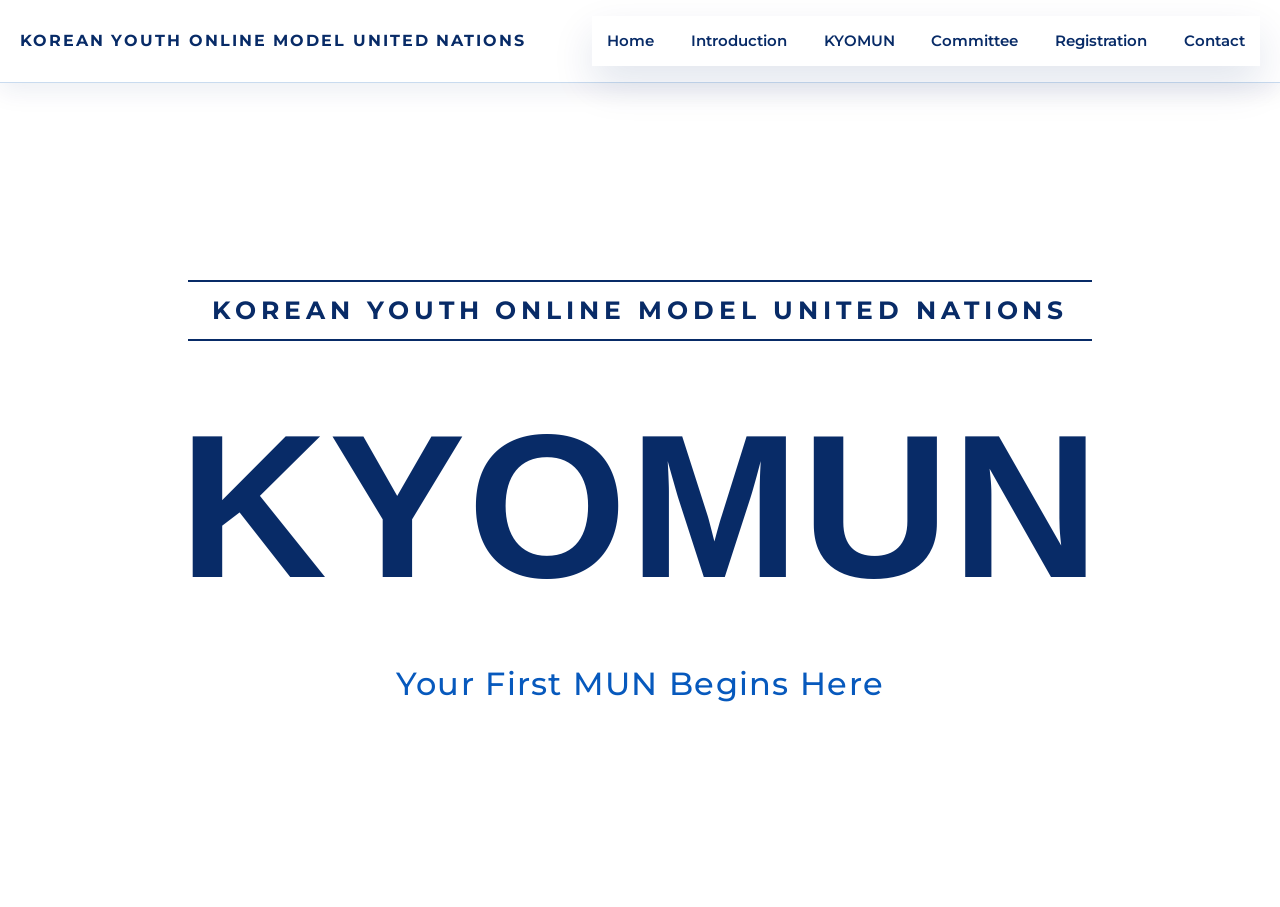
==== commit 54c5ce05: "Add files via upload" ====
--- a/index.html
+++ b/index.html
@@ -78,16 +78,16 @@
         </div>
     </nav>
 
-    <!-- Hero Section -->
-    <section class="hero">
-        <div class="hero-content">
-            <h1><span style="color:#06173b;">KYOMUN</span></h1>
-            <p class="tagline"><span style="color:#06173b;">K</span>orean <span style="color:#06173b;">Y</span>outh <span style="color:#06173b;">O</span>nline <span style="color:#06173b;">M</span>odel <span style="color:#06173b;">U</span>nited <span style="color:#06173b;">N</span>ations</p>
-            <p class="hero-subtext">Your First MUN Begins Here</p>
-        </div>
-    </section>
+    <main>
+        <section class="hero">
+            <div class="hero-simple">
+                <p class="eyebrow">Korean Youth Online Model United Nations</p>
+                <h1>KYOMUN</h1>
+                <p class="hero-subtext">Your First MUN Begins Here</p>
+            </div>
+        </section>
+    </main>
 
-    <!-- Footer -->
     <footer class="footer">
         <div class="container">
             <div class="footer-bottom">
--- a/styles.css
+++ b/styles.css
@@ -1,36 +1,24 @@
 /* ====================================
    KYOMUN - Korean Youth Online Model United Nations
-   Professional CSS Stylesheet
+   Modern Futuristic Redesign
    ==================================== */
-
-/*
-Font
-*/
 
 @import url('https://fonts.googleapis.com/css2?family=League+Spartan:wght@100..900&display=swap');
 @import url('https://fonts.googleapis.com/css2?family=Montserrat:ital,wght@0,100..900;1,100..900&display=swap');
 
-
-
-
-/* Root Variables */
 :root {
-    --primary-blue: #003d82;
-    --secondary-blue: #0066cc;
-    --light-blue: #e8f1f8;
-    --accent-blue: #0099ff;
-    --white: #ffffff;
-    --light-gray: #f5f5f5;
-    --dark-gray: #333333;
-    --text-gray: #555555;
-    --border-gray: #ddd;
-    --success-color: #27ae60;
-    --warning-color: #f39c12;
-}
-
-/* ====================================
-   GLOBAL STYLES
-   ==================================== */
+    --bg-deep: #0a1730;
+    --bg-mid: #19355d;
+    --surface: rgba(255, 255, 255, 0.14);
+    --surface-strong: rgba(255, 255, 255, 0.22);
+    --text-primary: #f7fbff;
+    --text-muted: #dcecff;
+    --accent: #3dd7ff;
+    --accent-strong: #6f7dff;
+    --accent-soft: rgba(61, 215, 255, 0.24);
+    --border: rgba(255, 255, 255, 0.18);
+    --shadow: 0 20px 60px rgba(0, 0, 0, 0.24);
+}
 
 * {
     margin: 0;
@@ -38,109 +26,32 @@
     box-sizing: border-box;
 }
 
-html, body {
-    width: 100%;
-    min-height: 100%;
+html {
+    scroll-behavior: smooth;
 }
 
 body {
     display: flex;
     flex-direction: column;
     min-height: 100vh;
-    font-family:"Montserrat", sans-serif;
+    font-family: "Montserrat", sans-serif;
     line-height: 1.6;
-    color: var(--text-gray);
-    background-color: var(--white);
-}
-
-.page-content {
-    flex: 1;
-}
-
-.about-kylo-page .page-content .container,
-.about-kyomun-page .page-content .container {
-    position: relative;
-}
-
-.about-kylo-page .page-content .container::before {
-    content: '';
-    position: absolute;
-    top: -500px;
-    left: -400px;
-    width: 1000px;
-    height: 1000px;
-    background: url('kylologo.webp') center/contain no-repeat;
-    opacity: 0.1;
-    pointer-events: none;
-    z-index: 0;
-}
-
-.about-kyomun-page .page-content .container::before {
-    content: '';
-    position: absolute;
-    top: -450px;
-    left: -400px;
-    width: 1000px;
-    height: 1000px;
-    background: url('kyomunlogo.webp') center/contain no-repeat;
-    opacity: 0.1;
-    pointer-events: none;
-    z-index: 0;
-}
-
-.about-kylo-page .page-content article,
-.about-kyomun-page .page-content article {
-    position: relative;
-    z-index: 1;
-}
-
-@media (max-width: 900px) {
-    .about-kylo-page .page-content .container::before,
-    .about-kyomun-page .page-content .container::before {
-        display: none;
-    }
-}
-
-/* KYOMUN header background for Overview / Schedule / Conference Material pages */
-.page-header {
-    position: relative;
-    overflow: hidden;
-    min-height: 260px;
-    display: flex;
-    align-items: center;
-}
-
-.page-header::before {
-    content: '';
-    position: absolute;
-    inset: 0;
-    opacity: 0.14;
-    pointer-events: none;
-    z-index: 0;
-    transform: scale(1.02);
-}
-
-.page-header .container {
-    position: relative;
-    z-index: 1;
-}
-
-@media (max-width: 900px) {
-    .page-header::before {
-        display: none;
-    }
-}
-
-.footer {
-    margin-top: auto;
+    color: var(--text-primary);
+    background:
+        radial-gradient(circle at top left, rgba(61, 215, 255, 0.24), transparent 28%),
+        radial-gradient(circle at 85% 10%, rgba(111, 125, 255, 0.2), transparent 24%),
+        linear-gradient(135deg, #0c1832 0%, #16355b 55%, #0f2342 100%);
+    background-attachment: fixed;
 }
 
 body.home-page {
-    background: transparent;
-
     min-height: 100vh;
     display: flex;
     flex-direction: column;
+    background:
+        linear-gradient(135deg, rgba(7, 17, 31, 0.72), rgba(19, 37, 66, 0.70)),
+        url('conferenceAI.webp') center/cover no-repeat;
+    background-attachment: fixed;
 }
 
 body.home-page main,
@@ -148,13 +59,10 @@
     flex: 1;
 }
 
-a {
-    color: var(--secondary-blue);
-    text-decoration: none;
-    transition: color 0.3s ease;
-}
-
-
+.page-content {
+    flex: 1;
+    padding: 2rem 0 4rem;
+}
 
 .container {
     max-width: 1200px;
@@ -162,23 +70,102 @@
     padding: 0 20px;
 }
 
+img {
+    max-width: 100%;
+    display: block;
+}
+
+a {
+    color: var(--accent);
+    text-decoration: none;
+    transition: 0.3s ease;
+}
+
+a:hover {
+    color: #9be3ff;
+}
+
 button {
     cursor: pointer;
     border: none;
     transition: all 0.3s ease;
 }
 
-/* ====================================
-   ANIMATIONS
-   ==================================== */
-
-@keyframes fadeIn {
-    from {
-        opacity: 0;
-    }
-    to {
-        opacity: 1;
-    }
+.page-header {
+    position: relative;
+    overflow: hidden;
+    padding: 4.2rem 0 2.8rem;
+    border-bottom: 1px solid rgba(255, 255, 255, 0.12);
+    background:
+        linear-gradient(135deg, rgba(16, 36, 67, 0.9), rgba(30, 72, 122, 0.82)),
+        radial-gradient(circle at top left, rgba(61, 215, 255, 0.16), transparent 30%);
+}
+
+.page-header::before {
+    content: "";
+    position: absolute;
+    inset: 0;
+    background: radial-gradient(circle at 20% 20%, rgba(82, 199, 255, 0.24), transparent 26%),
+                radial-gradient(circle at 80% 0%, rgba(124, 109, 255, 0.24), transparent 30%);
+    pointer-events: none;
+}
+
+.page-header .container {
+    position: relative;
+    z-index: 1;
+}
+
+.page-header h1 {
+    font-family: "League Spartan", sans-serif;
+    font-size: clamp(2.2rem, 4vw, 3rem);
+    font-weight: 700;
+    letter-spacing: 0.04em;
+    margin-bottom: 0.5rem;
+}
+
+.page-content .container > article {
+    background: linear-gradient(145deg, rgba(10, 20, 38, 0.86), rgba(13, 30, 57, 0.78));
+    border: 1px solid rgba(255, 255, 255, 0.16);
+    border-radius: 24px;
+    padding: 2.2rem;
+    box-shadow: 0 18px 48px rgba(0, 0, 0, 0.18);
+    backdrop-filter: blur(16px);
+}
+
+article h2,
+section h2,
+section h3 {
+    font-family: "League Spartan", sans-serif;
+    letter-spacing: 0.02em;
+    margin-bottom: 0.7rem;
+}
+
+article p,
+article li,
+section p {
+    color: var(--text-muted);
+}
+
+article ul {
+    padding-left: 1.1rem;
+    margin-top: 1rem;
+}
+
+article li {
+    margin-bottom: 0.6rem;
+}
+
+.footer {
+    margin-top: auto;
+    padding: 1.6rem 0 1.2rem;
+    border-top: 1px solid rgba(255, 255, 255, 0.1);
+    background: rgba(4, 8, 17, 0.9);
+}
+
+.footer-bottom {
+    text-align: center;
+    color: var(--text-muted);
+    font-size: 0.95rem;
 }
 
 .recruiting-popout {
@@ -187,10 +174,10 @@
     left: 24px;
     z-index: 1100;
     width: min(320px, calc(100vw - 48px));
-    background: linear-gradient(180deg, #0a4da4 0%, #2b79d9 100%);
+    background: linear-gradient(135deg, rgba(82, 199, 255, 0.92), rgba(124, 109, 255, 0.92));
     color: #ffffff;
     border-radius: 18px;
-    box-shadow: 0 18px 40px rgba(0, 0, 0, 0.18);
+    box-shadow: 0 18px 40px rgba(0, 0, 0, 0.24);
     padding: 20px 22px;
     animation: popoutFadeIn 0.4s ease-out;
 }
@@ -209,7 +196,7 @@
 }
 
 .recruiting-popout a {
-    color: #ffec7a;
+    color: #fff3a3;
     text-decoration: underline;
     font-weight: 700;
 }
@@ -240,63 +227,47 @@
     }
 }
 
-/* ====================================
-   NAVBAR STYLES
-   ==================================== */
-
 .navbar {
-    background: transparent !important;
-    background-color: transparent !important;
-    background-image: none !important;
-    color: var(--primary-blue);
-    padding: 0;
     position: sticky;
     top: 0;
     z-index: 1000;
-    box-shadow: 0 2px 8px rgba(0, 0, 0, 0.08);
-    border-bottom: 1px solid rgba(255, 255, 255, 0.2);
-    backdrop-filter: blur(10px);
-    font-family: "Montserrat", sans-serif;
-    letter-spacing: 0.6px;
+    background: rgba(5, 10, 22, 0.78) !important;
+    backdrop-filter: blur(16px);
+    border-bottom: 1px solid rgba(255, 255, 255, 0.12);
+    box-shadow: 0 8px 24px rgba(0, 0, 0, 0.16);
 }
 
 .nav-container {
     width: 100%;
-    max-width: none;
-    margin: 0;
+    max-width: 1280px;
+    margin: 0 auto;
     display: flex;
     justify-content: space-between;
     align-items: center;
-    padding: 0.75rem 2rem 0.75rem 2rem;
-    gap: 0;
-    background: transparent;
-}
-
-.nav-menu {
-    order: 2;
-}
-
-.logo {
-    height: 90px;
-    width: 90px;
-    object-fit: contain;
-    filter: none;
+    padding: 1rem 1.25rem;
+    gap: 1rem;
+}
+
+.logo-section {
+    display: flex;
+    align-items: center;
+    gap: 0.75rem;
 }
 
 .brand-name {
-    font-size: 1.5rem;
+    font-size: 1rem;
     font-weight: 700;
-    letter-spacing: 1px;
-    color: #0F2141;
+    letter-spacing: 0.12em;
+    text-transform: uppercase;
+    color: var(--text-primary);
     font-family: "Montserrat", sans-serif;
 }
 
 .nav-menu {
     display: flex;
     list-style: none;
-    gap: 1.5rem;
-    flex: 0;
-    justify-content: flex-end;
+    gap: 0.4rem;
+    align-items: center;
 }
 
 .nav-item {
@@ -305,54 +276,40 @@
 
 .nav-link {
     display: block;
-    padding: 1rem 1.2rem;
-    color: #0F2141;
+    padding: 0.8rem 0.95rem;
+    color: var(--text-primary);
     font-weight: 600;
     font-size: 0.95rem;
-    transition: color 0.3s ease;
-    border-bottom: 3px solid transparent;
-    font-family: "Montserrat", sans-serif;
-}
-
-
-
-/* Dropdown Menu */
+    border-radius: 999px;
+    transition: all 0.3s ease;
+}
+
+.nav-link:hover,
+.nav-item:hover > .nav-link {
+    background: rgba(255, 255, 255, 0.08);
+    color: #9be3ff;
+    border-radius: 0;
+}
+
 .dropdown-menu {
     position: absolute;
-    top: 100%;
+    top: calc(100% + 0.5rem);
     left: 0;
-    background-color: rgba(255, 255, 255, 0.98);
-    min-width: 200px;
-    max-width: 240px;
-    box-shadow: 0 8px 16px rgba(0, 61, 130, 0.15);
-    border-radius: 4px;
+    background: rgba(5, 10, 22, 0.96);
+    min-width: 220px;
+    border: 1px solid var(--border);
+    border-radius: 16px;
+    box-shadow: var(--shadow);
     opacity: 0;
     visibility: hidden;
-    transform: translateY(-10px);
+    transform: translateY(-8px);
     transition: all 0.3s ease;
     z-index: 999;
     overflow: hidden;
-    box-sizing: border-box;
-}
-
-.nav-item:last-child .dropdown-menu {
-    left: auto;
-    right: 0;
-}
-
-.dropdown-menu::before {
-    content: '';
-    position: absolute;
-    top: -8px;
-    left: 15px;
-    width: 0;
-    height: 0;
-    border-left: 8px solid transparent;
-    border-right: 8px solid transparent;
-    border-bottom: 8px solid var(--white);
-}
-
-.nav-item:hover .dropdown-menu {
+}
+
+.nav-item:hover .dropdown-menu,
+.nav-item.active .dropdown-menu {
     opacity: 1;
     visibility: visible;
     transform: translateY(0);
@@ -360,13 +317,11 @@
 
 .dropdown-link {
     display: block;
-    padding: 12px 20px;
-    color: var(--primary-blue);
+    padding: 0.8rem 1rem;
+    color: var(--text-primary);
     font-weight: 600;
-    font-size: 0.9rem;
-    border-bottom: 1px solid var(--light-gray);
-    transition: all 0.3s ease;
-    font-family: "Montserrat", sans-serif;
+    font-size: 0.92rem;
+    border-bottom: 1px solid rgba(255, 255, 255, 0.08);
 }
 
 .dropdown-link:last-child {
@@ -374,108 +329,349 @@
 }
 
 .dropdown-link:hover {
-    background-color: #f3f1f1;
-}
-
-/* Hamburger Menu */
+    background: rgba(82, 199, 255, 0.12);
+    color: #9be3ff;
+}
+
 .hamburger {
     display: none;
     flex-direction: column;
     cursor: pointer;
     gap: 5px;
-    order: 3;
 }
 
 .hamburger span {
-    width: 25px;
-    height: 3px;
-    background-color: var(--primary-blue);
-    border-radius: 3px;
-    transition: all 0.3s ease;
-}
-
-/* ====================================
-   HERO SECTION
-   ==================================== */
+    width: 24px;
+    height: 2px;
+    background-color: var(--text-primary);
+    border-radius: 999px;
+}
 
 .hero {
-background:
-    linear-gradient(
-        135deg,
-        rgba(194, 194, 194, 0.85) 0%,
-        rgba(179, 179, 179, 0.85) 100%
-    ),
-    url('conferenceAI.webp') center/cover no-repeat;
-    background-size: cover;
-    background-position: center;
-    color: var(--white);
-    padding: 100px 20px;
-    text-align: center;
-    min-height: 500px;
+    position: relative;
+    overflow: hidden;
+    min-height: calc(100vh - 76px);
+    padding: 4rem 1.5rem;
     display: flex;
     align-items: center;
     justify-content: center;
 }
 
-.hero-content h1 {
-    font-size: 13rem;
+.hero-simple {
+    position: relative;
+    z-index: 1;
+    text-align: center;
+    max-width: 960px;
+    padding: 2.6rem 2rem;
+    background: rgba(4, 8, 17, 0.38);
+    border: 1px solid rgba(255, 255, 255, 0.16);
+    border-radius: 30px;
+    box-shadow: 0 16px 50px rgba(0, 0, 0, 0.24);
+    backdrop-filter: blur(10px);
+}
+
+.eyebrow {
+    display: inline-block;
+    padding: 0.45rem 0.8rem;
+    border-radius: 999px;
+    background: rgba(255, 255, 255, 0.1);
+    border: 1px solid rgba(255, 255, 255, 0.2);
+    color: #bfeeff;
+    font-size: 0.8rem;
+    letter-spacing: 0.2em;
+    text-transform: uppercase;
+    margin-bottom: 1rem;
+}
+
+.hero h1 {
+    font-family: "League Spartan", sans-serif;
+    font-size: clamp(3.4rem, 8vw, 6.6rem);
+    line-height: 0.95;
+    margin-bottom: 1rem;
+    letter-spacing: -0.03em;
     font-weight: 700;
+    text-shadow: 0 6px 24px rgba(0, 0, 0, 0.25);
+}
+
+.hero-subtext {
+    font-size: clamp(1rem, 2vw, 1.25rem);
+    color: #eaf6ff;
+    font-weight: 500;
+    letter-spacing: 0.04em;
+    max-width: 760px;
+    margin: 0 auto;
+}
+
+body.home-page .footer {
+    display: none;
+}
+
+.hero-actions {
+    display: flex;
+    flex-wrap: wrap;
+    gap: 1rem;
+    margin-top: 1.6rem;
+}
+
+.primary-btn,
+.secondary-btn {
+    display: inline-flex;
+    align-items: center;
+    justify-content: center;
+    padding: 0.9rem 1.25rem;
+    border-radius: 999px;
+    font-weight: 700;
+    transition: transform 0.3s ease, box-shadow 0.3s ease;
+}
+
+.primary-btn {
+    background: linear-gradient(135deg, var(--accent), var(--accent-strong));
+    color: white;
+    box-shadow: 0 12px 30px rgba(82, 199, 255, 0.24);
+}
+
+.secondary-btn {
+    background: rgba(255, 255, 255, 0.07);
+    color: var(--text-primary);
+    border: 1px solid var(--border);
+}
+
+.primary-btn:hover,
+.secondary-btn:hover {
+    transform: translateY(-2px);
+}
+
+.hero-badges {
+    display: flex;
+    flex-wrap: wrap;
+    gap: 0.75rem;
+    margin-top: 1.3rem;
+}
+
+.hero-badges span {
+    padding: 0.55rem 0.8rem;
+    border-radius: 999px;
+    background: rgba(255, 255, 255, 0.08);
+    border: 1px solid var(--border);
+    color: var(--text-muted);
+    font-size: 0.9rem;
+}
+
+.hero-card {
+    background: linear-gradient(145deg, rgba(8, 16, 32, 0.9), rgba(6, 12, 24, 0.86));
+    border: 1px solid var(--border);
+    border-radius: 28px;
+    padding: 1.6rem;
+    box-shadow: var(--shadow);
+    backdrop-filter: blur(16px);
+}
+
+.hero-card-top {
+    display: flex;
+    justify-content: space-between;
+    align-items: center;
     margin-bottom: 1rem;
-    text-shadow: 2px 2px 4px rgba(0, 0, 0, 0.3);
-    animation: fadeIn 1.2s ease-in-out;
-}
-
-.hero-content .tagline {
-    font-size: 3rem;
-    margin-bottom: 1rem;
-    font-weight: 500;
-    animation: fadeIn 1.2s ease-in-out 0.5s both;
-}
-
-.hero-content .hero-subtext {
-    margin-top: 0.4rem;
-    color: #ffffff;
+}
+
+.hero-card-top p {
+    color: #9be3ff;
+    font-size: 0.9rem;
+    letter-spacing: 0.1em;
+    text-transform: uppercase;
+}
+
+.hero-card-top strong {
+    font-size: 1rem;
+}
+
+.hero-card h3 {
+    font-size: 1.3rem;
+    margin-bottom: 0.7rem;
+}
+
+.hero-list {
+    list-style: none;
+    display: grid;
+    gap: 0.8rem;
+    margin: 1rem 0 1.2rem;
+}
+
+.hero-list li {
+    display: flex;
+    align-items: center;
+    gap: 0.7rem;
+    color: var(--text-muted);
+}
+
+.hero-list li::before {
+    content: "▹";
+    color: var(--accent);
+}
+
+.hero-stat-grid {
+    display: grid;
+    grid-template-columns: repeat(3, minmax(0, 1fr));
+    gap: 0.8rem;
+}
+
+.hero-stat-grid div {
+    padding: 0.9rem;
+    border-radius: 16px;
+    background: rgba(255, 255, 255, 0.06);
+    border: 1px solid var(--border);
+}
+
+.hero-stat-grid strong {
+    display: block;
     font-size: 1.15rem;
-    font-weight: 600;
-    letter-spacing: 0.14em;
-    text-transform: uppercase;
-    opacity: 0.95;
-    animation: fadeIn 1.2s ease-in-out 0.8s both;
-}
-
-.hero-content .subtitle {
-    font-size: 1.3rem;
-    margin-bottom: 1rem;
-    font-weight: 300;
-    opacity: 0.9;
-    animation: fadeIn 1.2s ease-in-out 1s both;
-}
-
-.hero-description {
-    font-size: 1.1rem;
-    margin-bottom: 2rem;
-    max-width: 600px;
-    margin-left: auto;
-    margin-right: auto;
-    opacity: 0.95;
-}
-
-.cta-button {
-    background-color: #00cc66;
-    color: var(--white);
-    padding: 12px 40px;
-    font-size: 1rem;
-    font-weight: 600;
-    border-radius: 50px;
-    border: none;
-    transition: all 0.3s ease;
-    box-shadow: 0 4px 15px rgba(0, 204, 102, 0.4);
-}
-
-.cta-button:hover {
-    background-color: #00b359;
-    transform: translateY(-2px);
-    box-shadow: 0 6px 20px rgba(0, 204, 102, 0.6);
+    color: var(--text-primary);
+}
+
+.hero-stat-grid span {
+    color: var(--text-muted);
+    font-size: 0.82rem;
+}
+
+.highlights {
+    padding: 0 0 4rem;
+}
+
+.section-heading {
+    display: flex;
+    justify-content: space-between;
+    align-items: end;
+    gap: 1rem;
+    margin-bottom: 1.2rem;
+}
+
+.section-heading h2 {
+    font-size: 1.6rem;
+}
+
+.section-heading p {
+    color: var(--text-muted);
+}
+
+.feature-grid {
+    display: grid;
+    grid-template-columns: repeat(3, minmax(0, 1fr));
+    gap: 1rem;
+}
+
+.feature-card {
+    background: rgba(7, 12, 24, 0.74);
+    border: 1px solid var(--border);
+    border-radius: 22px;
+    padding: 1.3rem;
+    box-shadow: var(--shadow);
+    backdrop-filter: blur(16px);
+}
+
+.feature-card h3 {
+    margin-bottom: 0.45rem;
+}
+
+.feature-card p {
+    color: var(--text-muted);
+    margin-bottom: 0.7rem;
+}
+
+.feature-card a {
+    font-weight: 700;
+}
+
+@keyframes fadeIn {
+    from {
+        opacity: 0;
+    }
+    to {
+        opacity: 1;
+    }
+}
+
+@media (max-width: 900px) {
+    .nav-container {
+        padding: 1rem 1rem;
+    }
+
+    .hamburger {
+        display: flex;
+    }
+
+    .nav-menu {
+        position: absolute;
+        top: calc(100% + 0.75rem);
+        left: 1rem;
+        right: 1rem;
+        flex-direction: column;
+        align-items: stretch;
+        gap: 0.45rem;
+        padding: 0.8rem;
+        border-radius: 18px;
+        background: rgba(5, 10, 22, 0.98);
+        border: 1px solid var(--border);
+        box-shadow: var(--shadow);
+        opacity: 0;
+        visibility: hidden;
+        transform: translateY(-8px);
+        pointer-events: none;
+        transition: all 0.3s ease;
+    }
+
+    .nav-menu.active {
+        opacity: 1;
+        visibility: visible;
+        transform: translateY(0);
+        pointer-events: auto;
+    }
+
+    .nav-link {
+        border-radius: 12px;
+    }
+
+    .dropdown-menu {
+        position: static;
+        margin-top: 0.25rem;
+        opacity: 1;
+        visibility: visible;
+        transform: none;
+        display: none;
+        border-radius: 12px;
+        background: rgba(255, 255, 255, 0.04);
+        border: none;
+        box-shadow: none;
+    }
+
+    .nav-item.active .dropdown-menu {
+        display: block;
+    }
+
+    .hero {
+        padding: 4rem 0 5rem;
+    }
+
+    .feature-grid {
+        grid-template-columns: 1fr;
+    }
+}
+
+@media (max-width: 640px) {
+    .hero {
+        padding: 3rem 0 4rem;
+    }
+
+    .hero-simple {
+        padding: 2rem 1.2rem;
+    }
+
+    .hero-stat-grid {
+        grid-template-columns: 1fr;
+    }
+
+    .section-heading {
+        flex-direction: column;
+        align-items: start;
+    }
 }
 
 /* ====================================
@@ -483,31 +679,26 @@
    ==================================== */
 
 .page-header {
-    background: linear-gradient(135deg, rgba(30, 131, 198, 0.92) 0%, rgba(162, 178, 193, 0.92) 100%);
-    background-attachment: fixed;
-    color: var(--primary-blue);
-    padding: 90px 20px 60px;
+    background:
+        linear-gradient(135deg, rgba(16, 36, 67, 0.94), rgba(30, 72, 122, 0.86)),
+        radial-gradient(circle at top left, rgba(61, 215, 255, 0.16), transparent 32%);
+    color: var(--text-primary);
+    padding: 4.2rem 20px 2.8rem;
     text-align: center;
 }
 
 .page-header h1 {
-    font-size: 2.5rem;
+    font-size: clamp(2rem, 3.5vw, 2.7rem);
     margin-bottom: 0.5rem;
     color: #ffffff;
-    display: inline-block;
-    background: #0f2141;
-    padding: 10px 18px;
-    border-radius: 8px;
-    box-shadow: 0 12px 30px rgba(15, 33, 65, 0.45);
-    font-weight: 800;
-    letter-spacing: 0.6px;
-    text-shadow: 0 4px 12px rgba(0,0,0,0.45);
+    font-weight: 700;
+    letter-spacing: 0.02em;
 }
 
 .page-header p {
-    font-size: 1.1rem;
+    font-size: 1rem;
     opacity: 0.95;
-    color: #f2f7fb;
+    color: #eaf6ff;
 }
 
 /* ====================================
@@ -1443,56 +1634,24 @@
    ==================================== */
 
 .footer {
-    background: transparent;
-    color: #0F2141;
-    padding: 1rem 20px 0.75rem;
+    background: rgba(4, 8, 17, 0.9);
+    color: #d7e6ff;
+    padding: 1.4rem 20px 1.1rem;
     margin-top: auto;
+    border-top: 1px solid rgba(255, 255, 255, 0.1);
 }
 
 .footer-content {
-    display: grid;
-    grid-template-columns: repeat(auto-fit, minmax(250px, 1fr));
-    gap: 2rem;
-    max-width: 1200px;
-    margin: 0 auto;
-    margin-bottom: 2rem;
-}
-
-.footer-section h4 {
-    color: var(--white);
-    margin-bottom: 1rem;
-    font-size: 1.1rem;
-}
-
-.footer-section p {
-    color: rgba(255, 255, 255, 0.9);
-    margin-bottom: 0.5rem;
-}
-
-.footer-section ul {
-    list-style: none;
-}
-
-.footer-section ul li {
-    margin-bottom: 0.5rem;
-}
-
-.footer-section a {
-    color: rgba(255, 255, 255, 0.9);
-    transition: color 0.3s ease;
-}
-
-.footer-section a:hover {
-    color: #00cc66;
+    display: none;
 }
 
 .footer-bottom {
     text-align: center;
     font-family: "Montserrat", sans-serif;
-    padding-top: 0.5rem;
+    padding-top: 0.2rem;
     border-top: none;
-    color: rgba(84, 84, 84, 0.8);
-    font-size: 0.9rem;
+    color: #d7e6ff;
+    font-size: 0.95rem;
     max-width: 1200px;
     margin: 0 auto;
 }
@@ -1692,3 +1851,355 @@
         font-size: 0.9rem;
     }
 }
+
+/* ====================================
+   KYOMUN VISUAL SYSTEM
+   Light diplomatic blue palette
+   ==================================== */
+
+:root {
+    --bg-deep: #082b67;
+    --bg-mid: #0d4fa8;
+    --surface: #ffffff;
+    --surface-strong: #eef6ff;
+    --text-primary: #082b67;
+    --text-muted: #526b8d;
+    --accent: #0759bd;
+    --accent-strong: #06377d;
+    --accent-soft: #dcecff;
+    --border: #c9dbef;
+    --shadow: 0 18px 42px rgba(8, 43, 103, 0.12);
+    --primary-blue: #082b67;
+    --secondary-blue: #0759bd;
+    --accent-blue: #1387e8;
+    --light-blue: #eef6ff;
+    --white: #ffffff;
+    --text-gray: #526b8d;
+    --dark-gray: #29466d;
+    --border-gray: #c9dbef;
+}
+
+body {
+    color: var(--text-primary);
+    background: #ffffff;
+}
+
+body.home-page {
+    background: #ffffff;
+}
+
+a {
+    color: var(--accent);
+}
+
+a:hover {
+    color: var(--accent-strong);
+}
+
+.navbar {
+    background: rgba(255, 255, 255, 0.94) !important;
+    border-bottom: 1px solid var(--border);
+    box-shadow: 0 8px 24px rgba(8, 43, 103, 0.08);
+}
+
+.brand-name,
+.nav-link,
+.hamburger span {
+    color: var(--primary-blue);
+}
+
+.nav-link:hover,
+.nav-item:hover > .nav-link {
+    color: var(--secondary-blue);
+    background: var(--light-blue);
+}
+
+.dropdown-menu,
+.nav-menu {
+    background: rgba(255, 255, 255, 0.98);
+    border-color: var(--border);
+    box-shadow: var(--shadow);
+}
+
+.dropdown-link {
+    color: var(--primary-blue);
+    border-bottom-color: var(--border);
+}
+
+.dropdown-link:hover {
+    background: var(--light-blue);
+    color: var(--secondary-blue);
+}
+
+.page-header {
+    padding: 4.5rem 20px 3.2rem;
+    background:
+        linear-gradient(110deg, rgba(8, 43, 103, 0.98), rgba(7, 89, 189, 0.88)),
+        url('KYOMUN_Background.webp') center/cover no-repeat;
+    border-bottom: 5px solid #48a9f8;
+}
+
+.page-header::before {
+    background: linear-gradient(90deg, transparent, rgba(255, 255, 255, 0.12));
+}
+
+.page-header h1 {
+    color: #ffffff;
+    letter-spacing: 0.08em;
+}
+
+.page-header p {
+    color: #dcecff;
+}
+
+.page-content {
+    background: transparent;
+}
+
+.page-content .container > article {
+    background: rgba(255, 255, 255, 0.94);
+    border: 1px solid var(--border);
+    border-radius: 4px;
+    box-shadow: var(--shadow);
+    backdrop-filter: none;
+}
+
+article h2,
+section h2,
+section h3,
+article h3,
+article h4 {
+    color: var(--primary-blue);
+}
+
+article h2 {
+    border-bottom-color: var(--accent-soft);
+}
+
+article p,
+article li,
+section p,
+.feature-card p {
+    color: var(--text-muted);
+}
+
+.hero {
+    min-height: calc(100vh - 76px);
+    background: #ffffff;
+}
+
+.hero::after {
+    display: none;
+}
+
+.hero-simple {
+    max-width: 1280px;
+    padding: 3.4rem 2rem;
+    background: #ffffff;
+    border: 0;
+    border-radius: 0;
+    box-shadow: none;
+    backdrop-filter: none;
+}
+
+.eyebrow {
+    color: var(--primary-blue);
+    background: transparent;
+    border: 0;
+    border-top: 2px solid var(--primary-blue);
+    border-bottom: 2px solid var(--primary-blue);
+    border-radius: 0;
+    padding: 0.55rem 1.5rem;
+    font-size: clamp(1rem, 2.2vw, 1.55rem);
+    font-weight: 700;
+    margin-bottom: clamp(2.75rem, 6vw, 5rem);
+    animation: heroEyebrow 1s cubic-bezier(0.22, 1, 0.36, 1) both;
+}
+
+.hero h1 {
+    color: var(--primary-blue);
+    font-size: clamp(6rem, 16vw, 14rem);
+    line-height: 0.86;
+    letter-spacing: 0.01em;
+    margin-bottom: clamp(2.5rem, 5vw, 4.5rem);
+    text-shadow: none;
+    animation: heroTitle 1.2s 0.25s cubic-bezier(0.16, 1, 0.3, 1) both;
+}
+
+.hero-subtext {
+    color: var(--secondary-blue);
+    font-size: clamp(1.2rem, 2.8vw, 2rem);
+    white-space: nowrap;
+    animation: heroSubtitle 0.9s 0.7s ease-out both;
+}
+
+@keyframes heroEyebrow {
+    from {
+        opacity: 0;
+        transform: scaleX(0.15);
+    }
+    to {
+        opacity: 1;
+        transform: scaleX(1);
+    }
+}
+
+@keyframes heroTitle {
+    from {
+        opacity: 0;
+        filter: blur(18px);
+        transform: translateY(48px) scale(0.82);
+        clip-path: inset(0 0 100% 0);
+    }
+    60% {
+        opacity: 1;
+        filter: blur(0);
+        clip-path: inset(0 0 0 0);
+    }
+    to {
+        opacity: 1;
+        filter: blur(0);
+        transform: translateY(0) scale(1);
+        clip-path: inset(0 0 0 0);
+    }
+}
+
+@keyframes heroSubtitle {
+    from {
+        opacity: 0;
+        transform: translateY(18px);
+    }
+    to {
+        opacity: 1;
+        transform: translateY(0);
+    }
+}
+
+@media (prefers-reduced-motion: reduce) {
+    .eyebrow,
+    .hero h1,
+    .hero-subtext {
+        animation: none;
+    }
+}
+
+@media (max-width: 640px) {
+    .hero-simple {
+        padding-inline: 0.75rem;
+    }
+
+    .hero-subtext {
+        font-size: clamp(0.95rem, 4.5vw, 1.2rem);
+    }
+}
+
+.primary-btn,
+.btn-primary,
+.download-button {
+    background: var(--secondary-blue);
+    color: #ffffff;
+    border-radius: 3px;
+    box-shadow: 0 10px 22px rgba(7, 89, 189, 0.2);
+}
+
+.primary-btn:hover,
+.btn-primary:hover,
+.download-button:hover {
+    background: var(--primary-blue);
+    color: #ffffff;
+}
+
+.secondary-btn,
+.hero-badges span {
+    background: #ffffff;
+    color: var(--primary-blue);
+    border: 1px solid var(--border);
+    border-radius: 3px;
+}
+
+.feature-card,
+.hero-card,
+.about-card,
+.committee-preview-card,
+.objective-card,
+.amenity-card,
+.included-item,
+.program-card,
+.agenda-card,
+.contact-info-card,
+.department-card,
+.procedure-card,
+.timeline-card,
+.chair-card,
+.pricing-item,
+.contact-form,
+.download-box,
+.registration-box,
+.info-box,
+.note-box,
+.contact-box,
+.deadline-box,
+.registration-step,
+.cta-box {
+    background: rgba(255, 255, 255, 0.92);
+    border: 1px solid var(--border);
+    border-left: 4px solid var(--secondary-blue);
+    border-radius: 4px;
+    box-shadow: 0 10px 28px rgba(8, 43, 103, 0.08);
+}
+
+.feature-card:hover,
+.about-card:hover,
+.committee-preview-card:hover {
+    border-color: #8bbceb;
+    box-shadow: 0 16px 34px rgba(8, 43, 103, 0.14);
+}
+
+.ticker-banner,
+.cta-section {
+    background: var(--primary-blue);
+}
+
+.ticker-highlight {
+    color: #79c5ff;
+}
+
+.footer {
+    color: var(--text-muted);
+    background: var(--primary-blue);
+    border-top: 4px solid #48a9f8;
+}
+
+.footer-bottom {
+    color: #dcecff;
+}
+
+.form-group input,
+.form-group select,
+.form-group textarea {
+    color: var(--primary-blue);
+    background: #ffffff;
+    border-color: var(--border);
+    border-radius: 3px;
+}
+
+.form-group button {
+    background: var(--secondary-blue);
+    border-radius: 3px;
+}
+
+.form-group button:hover {
+    background: var(--primary-blue);
+}
+
+@media (max-width: 768px) {
+    .nav-menu {
+        background: rgba(255, 255, 255, 0.99);
+        border-color: var(--border);
+    }
+
+    .nav-link,
+    .dropdown-link {
+        color: var(--primary-blue);
+    }
+}
